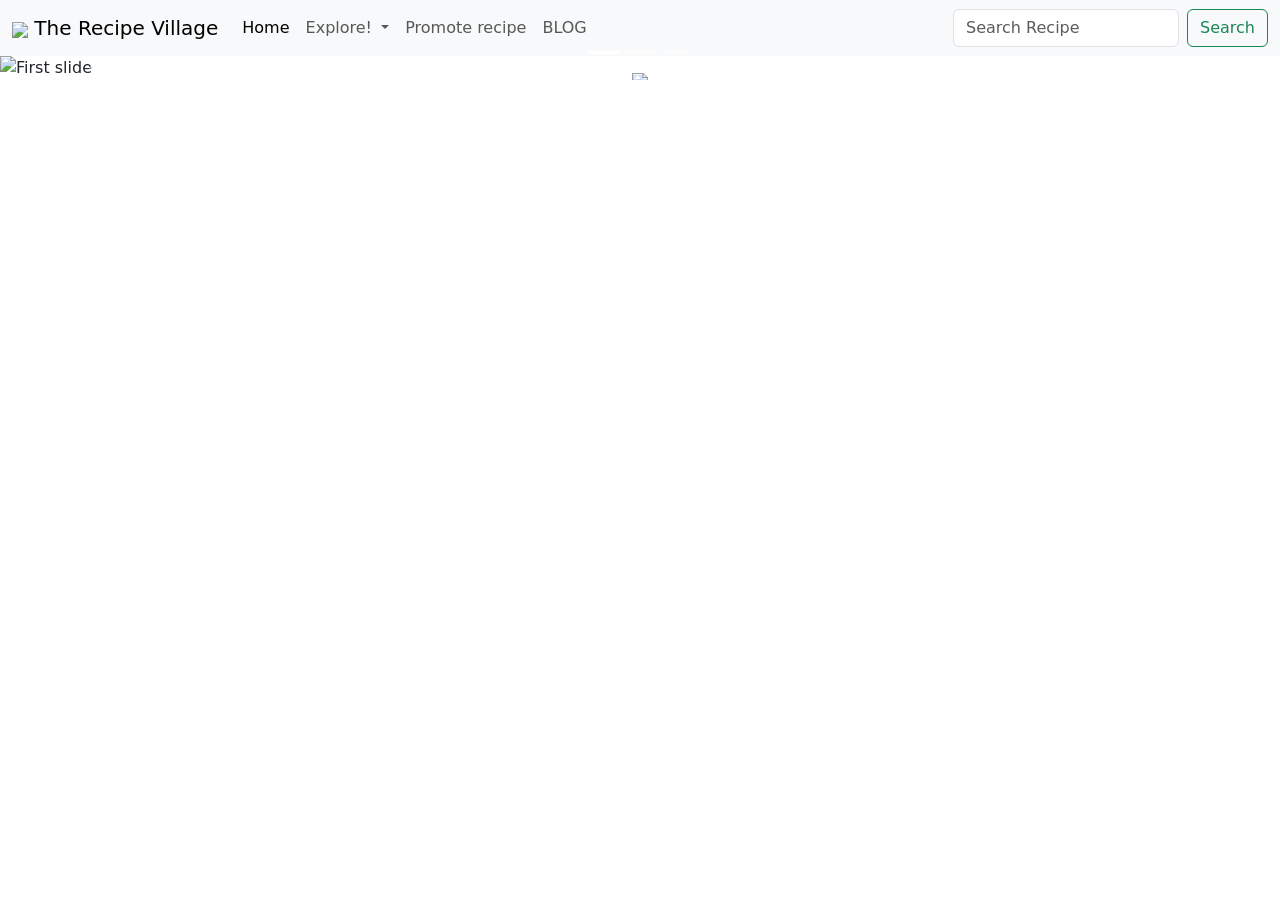
==== index.html @ 14cf1626 "Merge pull request #1 from Techocrat/main accept" ====
<!doctype html>
<html lang="en">
  <head>

    <meta charset="utf-8">
    <meta http-equiv="X-UA-Compatible" content="IE=edge">
    <meta name="viewport" content="width=device-width, initial-scale=1">
    <link href="https://cdn.jsdelivr.net/npm/bootstrap@5.0.0-beta2/dist/css/bootstrap.min.css" rel="stylesheet" integrity="sha384-BmbxuPwQa2lc/FVzBcNJ7UAyJxM6wuqIj61tLrc4wSX0szH/Ev+nYRRuWlolflfl" crossorigin="anonymous">
    <script src="https://cdn.jsdelivr.net/npm/bootstrap@5.0.0-beta2/dist/js/bootstrap.bundle.min.js" integrity="sha384-b5kHyXgcpbZJO/tY9Ul7kGkf1S0CWuKcCD38l8YkeH8z8QjE0GmW1gYU5S9FOnJ0" crossorigin="anonymous"></script>
    
    <title>Target HackoonaMatata</title>

<style>
    * {
      margin: 0px;
      padding: 0px;
      -webkit-box-sizing: border-box;
              box-sizing: border-box;
    }

    @keyframes logoAnimation{
      from{
        opacity: 0;
        width: 10%;
      }
      to{
        opacity:1;
        width: 75%;
      }
    }

    .carousel-caption{
      top: 50%;
      transform: translateY(-50%);
    }

    .carousel-caption img{
      width: 75%;
      animation-name: logoAnimation;
      animation-duration: 4s;
      animation-fill-mode: forwards;
      animation-iteration-count: 1;
    }

    #content{
        margin: 20px 0px;
        display: flex;
        flex-wrap: wrap;
        justify-content: space-around;
        row-gap: 10px;
        column-gap: 10px;
    }

    .col{
      display: flex;
      flex-wrap: wrap;
      justify-content: space-around;
      color: #fff;
    }
    .card{
      background-image: linear-gradient(rgb(0, 187, 40),rgb(0, 155, 26));
      border: none;
    }

    #but{
      width: 100%;
      height: 50px;
      background-color: rgb(248, 248, 248);
      color: rgb(0, 155, 26);
      border: none;
    }

    #but:hover{
      background-color: rgb(221, 221, 221);
    }

</style>

  </head>
  <body onload="onl()">

    <nav class="navbar navbar-expand-lg navbar-light bg-light">
      <div class="container-fluid">
        <a class="navbar-brand" href="#"><img src="img/Asset 1.png" width="40px"> The Recipe Village</a>
        <button class="navbar-toggler" type="button" data-bs-toggle="collapse" data-bs-target="#navbarSupportedContent" aria-controls="navbarSupportedContent" aria-expanded="false" aria-label="Toggle navigation">
          <span class="navbar-toggler-icon"></span>
        </button>
        <div class="collapse navbar-collapse" id="navbarSupportedContent">
          <ul class="navbar-nav me-auto mb-2 mb-lg-0">
            <li class="nav-item">
              <a class="nav-link active" aria-current="page" href="#">Home</a>
            </li>
           
            <li class="nav-item dropdown">
              <a class="nav-link dropdown-toggle" href="#" id="navbarDropdown" role="button" data-bs-toggle="dropdown" aria-expanded="false">
                Explore!
              </a>
              <ul class="dropdown-menu" aria-labelledby="navbarDropdown">
                <li><a class="dropdown-item" data-cuisine="mexican" onclick="dropdown(this)">Mexican</a></li>
                <li><a class="dropdown-item" data-cuisine="indian" onclick="dropdown(this)">Indian</a></li>
                <li><a class="dropdown-item" data-cuisine="italian" onclick="dropdown(this)">Italian</a></li>
                <li><a class="dropdown-item" data-cuisine="chinese" onclick="dropdown(this)">Chinese</a></li>
                <li><a class="dropdown-item" data-cuisine="Japanese" onclick="dropdown(this)">Japanese</a></li>
                <li><a class="dropdown-item" data-cuisine="American" onclick="dropdown(this)">American</a></li>
              </ul>
            </li>
            <li class="nav-item">
              <a class="nav-link" href="promoteRecipe.html" tabindex="-1">Promote recipe</a>
            </li>
            <li class="nav-item">
              <a class="nav-link" href="BlogPart.html">BLOG</a>
            </li>
          </ul>
          <li class="d-flex">
            <input class="form-control me-2" id="inp" type="text" placeholder="Search Recipe" aria-label="Search">
            <button class="btn btn-outline-success" type="button" id="search">Search</button>
          </li>
        </div>
      </div>
    </nav>
   
    <div id="carouselExampleCaptions" class="carousel slide" data-bs-ride="carousel">
      <div class="carousel-indicators">
        <button type="button" data-bs-target="#carouselExampleCaptions" data-bs-slide-to="0" class="active" aria-current="true" aria-label="Slide 1"></button>
        <button type="button" data-bs-target="#carouselExampleCaptions" data-bs-slide-to="1" aria-label="Slide 2"></button>
        <button type="button" data-bs-target="#carouselExampleCaptions" data-bs-slide-to="2" aria-label="Slide 3"></button>
      </div>
      <div class="carousel-inner" id="cara">

        <div class="carousel-item active">
          <img class="d-block w-100" src="https://source.unsplash.com/1600x900/?food,black" alt="First slide">
        </div>
        <div class="carousel-item">
          <img class="d-block w-100" src="https://source.unsplash.com/1600x900/?food,grey" alt="Second slide">
        </div>
        <div class="carousel-item">
          <img class="d-block w-100" src="https://source.unsplash.com/1600x900/?drinks,grey" alt="Third slide">
        </div>

        <div class="carousel-caption" id="logo">
          <img src="img/Asset 5.png">
        </div>


      </div>
      <button class="carousel-control-prev" type="button" data-bs-target="#carouselExampleCaptions"  data-bs-slide="prev">
        <span class="carousel-control-prev-icon" aria-hidden="true"></span>
        <span class="visually-hidden">Previous</span>
      </button>
      <button class="carousel-control-next" type="button" data-bs-target="#carouselExampleCaptions"  data-bs-slide="next">
        <span class="carousel-control-next-icon" aria-hidden="true"></span>
        <span class="visually-hidden">Next</span>
      </button>
    </div>


    <div id="content"></div>


    <div class="modal fade" id="exampleModalScrollable" tabindex="-1" role="dialog" aria-labelledby="exampleModalScrollableTitle" aria-hidden="true">
      <div class="modal-dialog modal-dialog-scrollable" role="document">
        <div class="modal-content">
          <div class="modal-header">
            <h5 class="modal-title" id="exampleModalScrollableTitle">Modal title</h5>
            <button type="button" class="close" data-dismiss="modal" aria-label="Close">
              <span aria-hidden="true">&times;</span>
            </button>
          </div>
          <div class="modal-body">
            ...
          </div>
          <div class="modal-footer">
            <button type="button" class="btn btn-secondary" data-dismiss="modal">Close</button>
            <button type="button" class="btn btn-primary">Save changes</button>
          </div>
        </div>
      </div>
    </div>

  <script src="config.js"></script>
  <script src="js.js"></script>   
  
  </body>
</html>
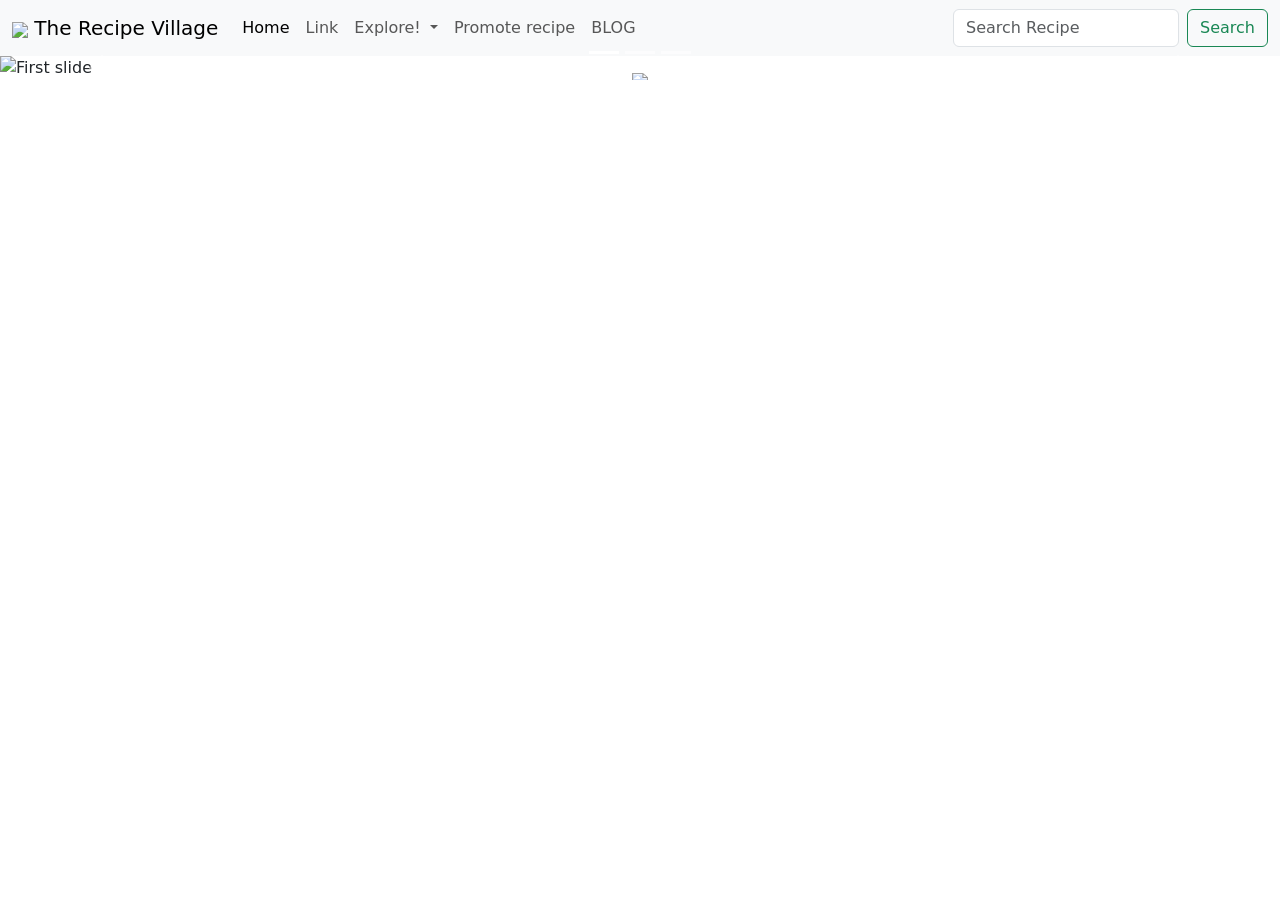
==== commit 3bfaeb51: "final" ====
--- a/index.html
+++ b/index.html
@@ -74,6 +74,37 @@
       background-color: rgb(221, 221, 221);
     }
 
+    #modalBody{
+      display: flex;
+      flex-wrap: wrap;
+      justify-content: center;
+      column-gap: 20px;
+    }
+
+    #modalBody div{
+      padding: 5px;
+      background-color: rgb(230, 230, 230);
+    }
+
+    .modal-content{
+      padding: 20px;
+    }
+
+    #nutrients{
+      display: flex;
+      flex-wrap: wrap;
+      justify-content: center;
+      column-gap: 10px;
+      row-gap: 10px;
+    }
+
+    #nutrients div{
+      padding: 5px;
+      background-color: rgb(248, 248, 248);
+    }
+    
+
+
 </style>
 
   </head>
@@ -90,7 +121,9 @@
             <li class="nav-item">
               <a class="nav-link active" aria-current="page" href="#">Home</a>
             </li>
-           
+            <li class="nav-item">
+              <a class="nav-link" href="#">Link</a>
+            </li>
             <li class="nav-item dropdown">
               <a class="nav-link dropdown-toggle" href="#" id="navbarDropdown" role="button" data-bs-toggle="dropdown" aria-expanded="false">
                 Explore!
@@ -105,7 +138,7 @@
               </ul>
             </li>
             <li class="nav-item">
-              <a class="nav-link" href="promoteRecipe.html" tabindex="-1">Promote recipe</a>
+              <a class="nav-link" href="#" tabindex="-1">Promote recipe</a>
             </li>
             <li class="nav-item">
               <a class="nav-link" href="BlogPart.html">BLOG</a>
@@ -157,21 +190,30 @@
     <div id="content"></div>
 
 
-    <div class="modal fade" id="exampleModalScrollable" tabindex="-1" role="dialog" aria-labelledby="exampleModalScrollableTitle" aria-hidden="true">
-      <div class="modal-dialog modal-dialog-scrollable" role="document">
-        <div class="modal-content">
+    <div class="modal fade" id="staticBackdrop" data-bs-backdrop="static" data-bs-keyboard="false" tabindex="-1" aria-labelledby="staticBackdropLabel" aria-hidden="true">
+      <div class="modal-dialog ">
+        <div class="modal-content" id="modalcontent">
           <div class="modal-header">
-            <h5 class="modal-title" id="exampleModalScrollableTitle">Modal title</h5>
-            <button type="button" class="close" data-dismiss="modal" aria-label="Close">
-              <span aria-hidden="true">&times;</span>
-            </button>
+            <h5 class="modal-title" id="staticBackdropLabel"></h5>
+            <button type="button" class="btn-close" data-bs-dismiss="modal" aria-label="Close"></button>
           </div>
-          <div class="modal-body">
-            ...
+          <div class="modal-body" id="modalBody">
+            <div class="q" id="mealType"></div>
+            <div class="q" id="dishType"></div>
+            <div class="q" id="dietLabel"></div>
           </div>
+          <h6>INGREDIENTS: </h6>
+          <ul id="ingredients">
+          </ul>
+          <h6>Yield: <span id="yield"></span></h6>
+          <h6>Calories: <span id="cal"></span></h6>
+
+          <h6>NUTRIENTS: </h6>
+          <div id="nutrients"></div>
+
           <div class="modal-footer">
-            <button type="button" class="btn btn-secondary" data-dismiss="modal">Close</button>
-            <button type="button" class="btn btn-primary">Save changes</button>
+            <button type="button" class="btn btn-secondary" data-bs-dismiss="modal">Close</button>
+            <a type="button" class="btn btn-primary" id="link" target="_blank" href="#">Full recipe</a>
           </div>
         </div>
       </div>
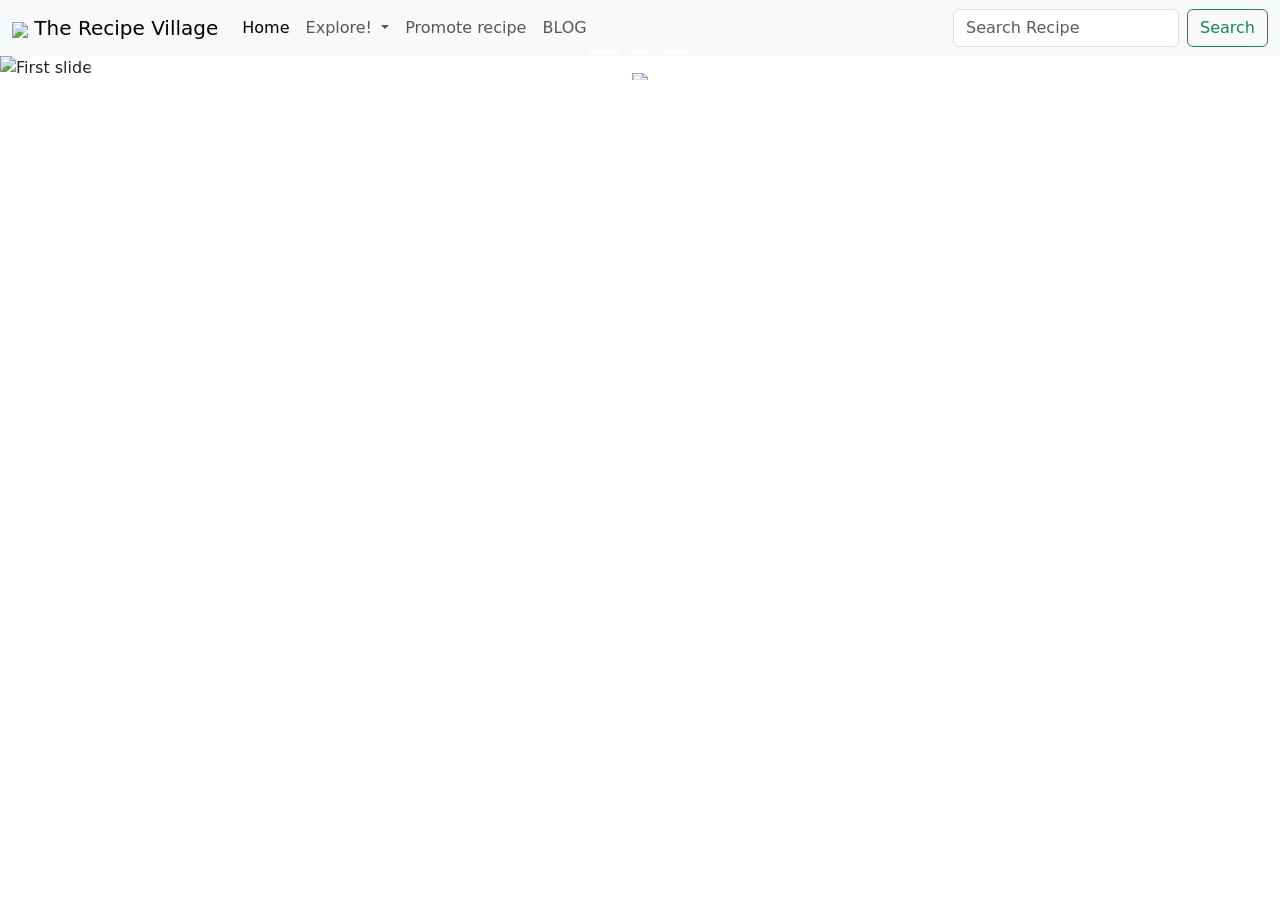
==== commit 4c4812b9: "Merge branch 'main' of https://github.com/bhavyag54/boot" ====
--- a/index.html
+++ b/index.html
@@ -121,9 +121,7 @@
             <li class="nav-item">
               <a class="nav-link active" aria-current="page" href="#">Home</a>
             </li>
-            <li class="nav-item">
-              <a class="nav-link" href="#">Link</a>
-            </li>
+           
             <li class="nav-item dropdown">
               <a class="nav-link dropdown-toggle" href="#" id="navbarDropdown" role="button" data-bs-toggle="dropdown" aria-expanded="false">
                 Explore!
@@ -138,7 +136,7 @@
               </ul>
             </li>
             <li class="nav-item">
-              <a class="nav-link" href="#" tabindex="-1">Promote recipe</a>
+              <a class="nav-link" href="promoteRecipe.html" tabindex="-1">Promote recipe</a>
             </li>
             <li class="nav-item">
               <a class="nav-link" href="BlogPart.html">BLOG</a>
